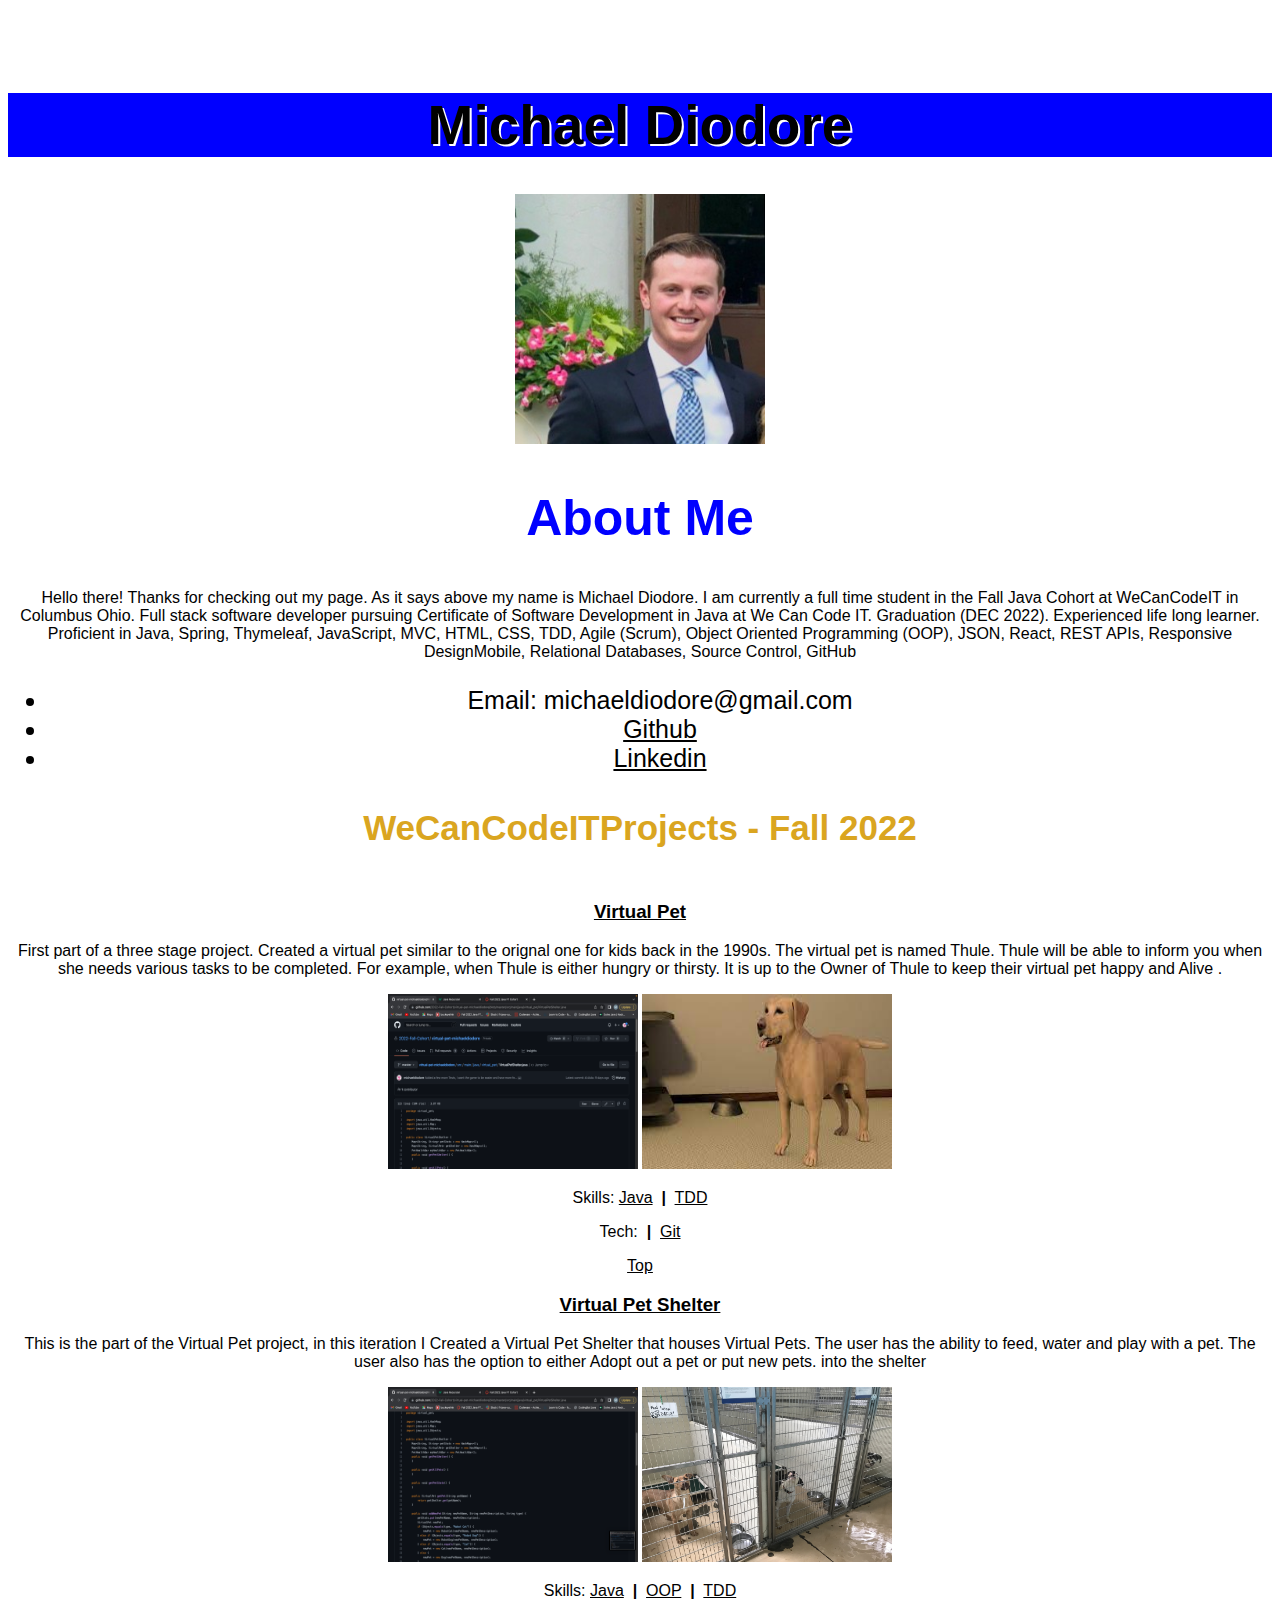
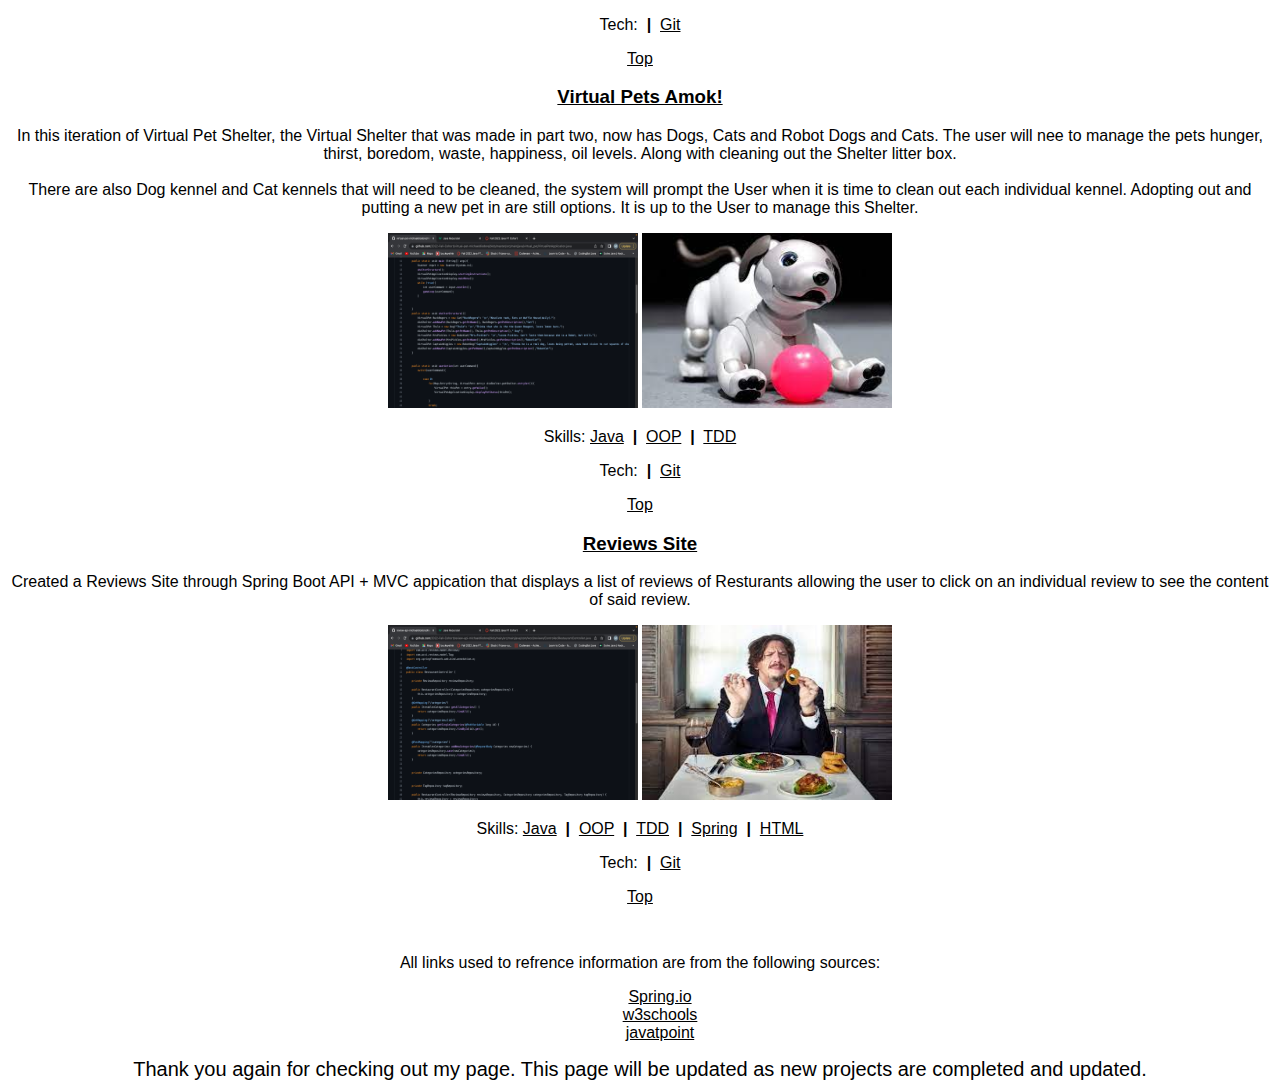
==== index.HTML @ fd03d437 "moved files to the base folder." ====
<!DOCTYPE html>
<html lang="en">
<head>
    <title>Michael Diodore WCCIT Projects</title>
    <meta charset="UTF-8">
    <meta name="viewport" content="width=device-width, initial-scale=1">
    <link rel="stylesheet"  href="layout.css">
    <link rel="stylesheet" href="style.css">
</head>
<body id="body">
<main id="main">
    <a id="topofpage" href="topofpage"></a> 
    <h1 id="h1">Michael Diodore</h1>
    <img id="my-pic" src="my-pic.jpeg" alt="Pic of myself"
    width="250px" height="250px">
    <h2 id="h2">About Me</h2>
       <p>Hello there! Thanks for checking out my page. As it says above my name is Michael Diodore. I am currently a full time student in the Fall Java Cohort at WeCanCodeIT in Columbus Ohio.
        Full stack software developer pursuing Certificate of Software Development in Java at We Can Code IT. Graduation (DEC 2022). Experienced life long learner. 
        Proficient in Java, Spring, Thymeleaf, JavaScript,  MVC,  HTML,  CSS,  TDD,  Agile (Scrum),  Object Oriented Programming (OOP),  JSON,  React,  REST APIs,  Responsive DesignMobile,  Relational Databases, Source Control,  GitHub </p> 
    
        <nav id="navigationbar">
            <ul>
                <section id="navigationlinks">
                    <li>Email: michaeldiodore@gmail.com</li>
                    <li><a href="https://github.com/michaeldiodore"> Github</a></li>
                    <li><a href="https://www.linkedin.com/in/michael-diodore-a102b017b/">
                    Linkedin</a>
                   </section>
                
                </ul>
        </nav>
       
       <h3 id="h3">WeCanCodeITProjects - Fall 2022</h3>

        <section id="Projects">
        <article id="Project1">
            <h3><a href="https://github.com/2022-Fall-Cohort/virtual-pet-michaeldiodore/blob/master/src/main/java/virtual_pet/VirtualPet.java">Virtual Pet</a></h3>
            <p> First part of a three stage project. Created a virtual pet similar to the orignal one for kids back in the 1990s. The virtual pet is named Thule. Thule
                will be able to inform you when she needs various tasks to be completed. For example, when Thule is
                either hungry or thirsty. It is up to the Owner of Thule to keep their virtual pet happy and Alive .</p>
                <img id="digitalDog" src="VirtualPetScreenShot.png" alt="PetcodeScreenShot"
                width="250px" height="175px">
                <img id="digitaldog-image"  src="VirtualPet.jpeg"
                 width="250px" height="175px">
            <p class="skills">Skills: <a href="https://www.w3schools.com/java/">Java</a> &nbsp;<strong>|</strong>&nbsp; <a
                    href="https://www.javatpoint.com/tdd-java">TDD</a></p>
            <p class="tech">Tech: </a> &nbsp;<strong>|</strong>&nbsp; <a
                    href="https://www.w3schools.com/git/default.asp">Git</a></p>
                    <a href="">Top</a> 
            
        </article>
        <article id="Project2">
            <h3><a href="https://github.com/2022-Fall-Cohort/virtual-pet-michaeldiodore/blob/master/src/main/java/virtual_pet/VirtualPetShelter.java">Virtual Pet Shelter</a></h3>
            <p>This is the part of the Virtual Pet project, in this iteration I Created a Virtual Pet Shelter that houses Virtual Pets. The user has the ability to feed, water and play
                with a pet. The user also has the option to either Adopt out a pet or put new pets. into the shelter </p>
                <img id="Shelter-image" src="VirtualPetShelterScreenShot.png" alt="shelterScreenShot"
                width="250px" height="175">
                <img id="shelter-image"  src="Petshelter1.png"
                 alt="Virtual Pet version 2" width="250px" height="175px">
            <p class="skills">Skills: <a href="https://www.w3schools.com/java/">Java</a> &nbsp;<strong>|</strong>&nbsp; <a
                    href="https://www.w3schools.com/java/java_oop.asp#:~:text=Java%20%2D%20What%20is%20OOP%3F,contain%20both%20data%20and%20methods.">OOP</a> &nbsp;<strong>|</strong>&nbsp; <a href="https://www.javatpoint.com/tdd-java">TDD</a></p>
            <p class="tech">Tech: </a> &nbsp;<strong>|</strong>&nbsp; <a
                    href="https://www.w3schools.com/git/default.asp">Git</a></p>
                    <a href="">Top</a> 
         
        </article>
        <article id="Project3">
            <h3><a href="https://github.com/2022-Fall-Cohort/virtual-pet-michaeldiodore">Virtual Pets Amok!</a></h3>
            <p>In this iteration of Virtual Pet Shelter, the Virtual Shelter that was made in part two, now has Dogs, Cats and Robot Dogs and Cats. The user
                will nee to manage the pets hunger, thirst, boredom, waste, happiness, oil levels. Along
                with cleaning out the Shelter litter box.<br>
                <br>There are also Dog kennel and Cat kennels that will need to be cleaned, the system will prompt the User
                when it is time to clean out each individual kennel. Adopting out and putting a new pet in are still
                options. It is up to the User to manage this Shelter.</p>
                <img id="Amouk-image" src="VirtualPetShelterAmoukScreenShot.png" alt="amoukScreeshot"
                width="250px" height="175">
                <img id="robot-image" class="myImgs" src="RobotDog.jpeg" alt="RobotDogShotoAmok!"
                 width="250px" height="175px">
            <p class="skills">Skills: <a href="https://www.w3schools.com/java/">Java</a> &nbsp;<strong>|</strong>&nbsp; <a
                    href="https://www.w3schools.com/java/java_oop.asp#:~:text=Java%20%2D%20What%20is%20OOP%3F,contain%20both%20data%20and%20methods.">OOP</a> &nbsp;<strong>|</strong>&nbsp; <a href="https://www.javatpoint.com/tdd-java#:~:text=What%20is%20TDD%3F,coverage%20right%20from%20the%20start.">TDD</a></p>
            <p class="tech">Tech:  &nbsp;<strong>|</strong>&nbsp; <a
                    href="https://www.w3schools.com/git/default.asp">Git</a></p>
                    <a href="">Top</a> 
          
        </article>
        <article id="Project4">
            <h3><a href="https://github.com/2022-Fall-Cohort/review-api-michaeldiodore">Reviews Site</a></h3>
            <p>Created a Reviews Site through Spring Boot API + MVC appication that displays a list of reviews of Resturants allowing the user to
                click on an individual review to see the content of said review.</p>
                <img id="reviewsCode-image" class="myImgs" src="ReviewsScreenShot.png" alt="Reviewssitecode.img" 
                 width="250px" height="175px">
                <img id="reviewer-image" class="myImgs" src="Restuarant Reviews.jpeg"
                 alt="Reviews Site" width="250px" height="175px">
            <p class="skills">Skills: <a href="https://www.w3schools.com/java/">Java</a> &nbsp;<strong>|</strong>&nbsp; <a
                    href="https://www.w3schools.com/java/java_oop.asp#:~:text=Java%20%2D%20What%20is%20OOP%3F,contain%20both%20data%20and%20methods.">OOP</a> &nbsp;<strong>|</strong>&nbsp; <a href="https://www.javatpoint.com/tdd-java#:~:text=What%20is%20TDD%3F,coverage%20right%20from%20the%20start.">TDD</a>
                &nbsp;<strong>|</strong>&nbsp; <a href="https://spring.io">Spring</a> &nbsp;<strong>|</strong>&nbsp; <a
                        href="https://www.w3schools.com/html/default.asp">HTML</a></p>
            <p class="tech">Tech: </a> &nbsp;<strong>|</strong>&nbsp; <a
                    href="https://www.w3schools.com/git/default.asp">Git</a></p>
                    <a href="">Top</a> 
        </article>
        <p> <a href="https://spring.io"></a>
            <a href="https://www.w3schools.com"></a>
            <a href="https://www.javatpoint.com/tdd-java"></a></p>
    </section>
    <section>
    <p> All links used to refrence information are from the following sources: </p>
    <ul id="reflist">
       <li><a href="https://spring.io"> Spring.io</a></li>
        <li><a href="https://www.w3schools.com">w3schools</a></li>
        <li><a href="https://www.javatpoint.com/tdd-java">javatpoint</a>
        </li>
    </ul>
    </section>
    <footer id="footer"> Thank you again for checking out my page. This page will be updated as new projects are completed and updated.
    </footer>
    </body>
    </html>
---- layout.css ----
#body {
	grid-auto-rows: auto;
	padding-top: 3rem;
	
	
}
#Projects {
	display: grid;
	grid-row-start: auto;
	grid-template-rows: 25%,25%,25%,25% ;
}
#Project1 {
	grid-row-start:auto;
	
}
	
#reflist {
    list-style-type: none;
	text-align: center;
}
---- style.css ----
* {
	font-family: "Arial";
	text-align: center;
	color: rgb(0, 0, 0);
}

#h1 {
	text-shadow: 2px 2px rgb(254, 254, 254);
	background-color: blue;
	font-size: 55px;
	text-align: center;
}


#navigatiionbar {
	color: rgb(0, 0, 0);
	background-color: black;
}


#h2 {
	font-size: 50px;
	color: blue;
    background-color: rgb(255, 255, 255);

}
#h3 {
	font-size: 35px;
	color:goldenrod
}
#navigationbar {
	font-size: 25px;
	text-align: center;

}
#Projects {
	grid-template-rows: auto;
	text-emphasis: none;
	text-align: center;

}
#reflist {
    list-style-type: none;
	text-align: center;
}
#footer {
	grid-template-rows: auto;
	font-size: 20px;
	background-color: white;
	text-align: center;
	color: rgb(0, 0, 0);
}
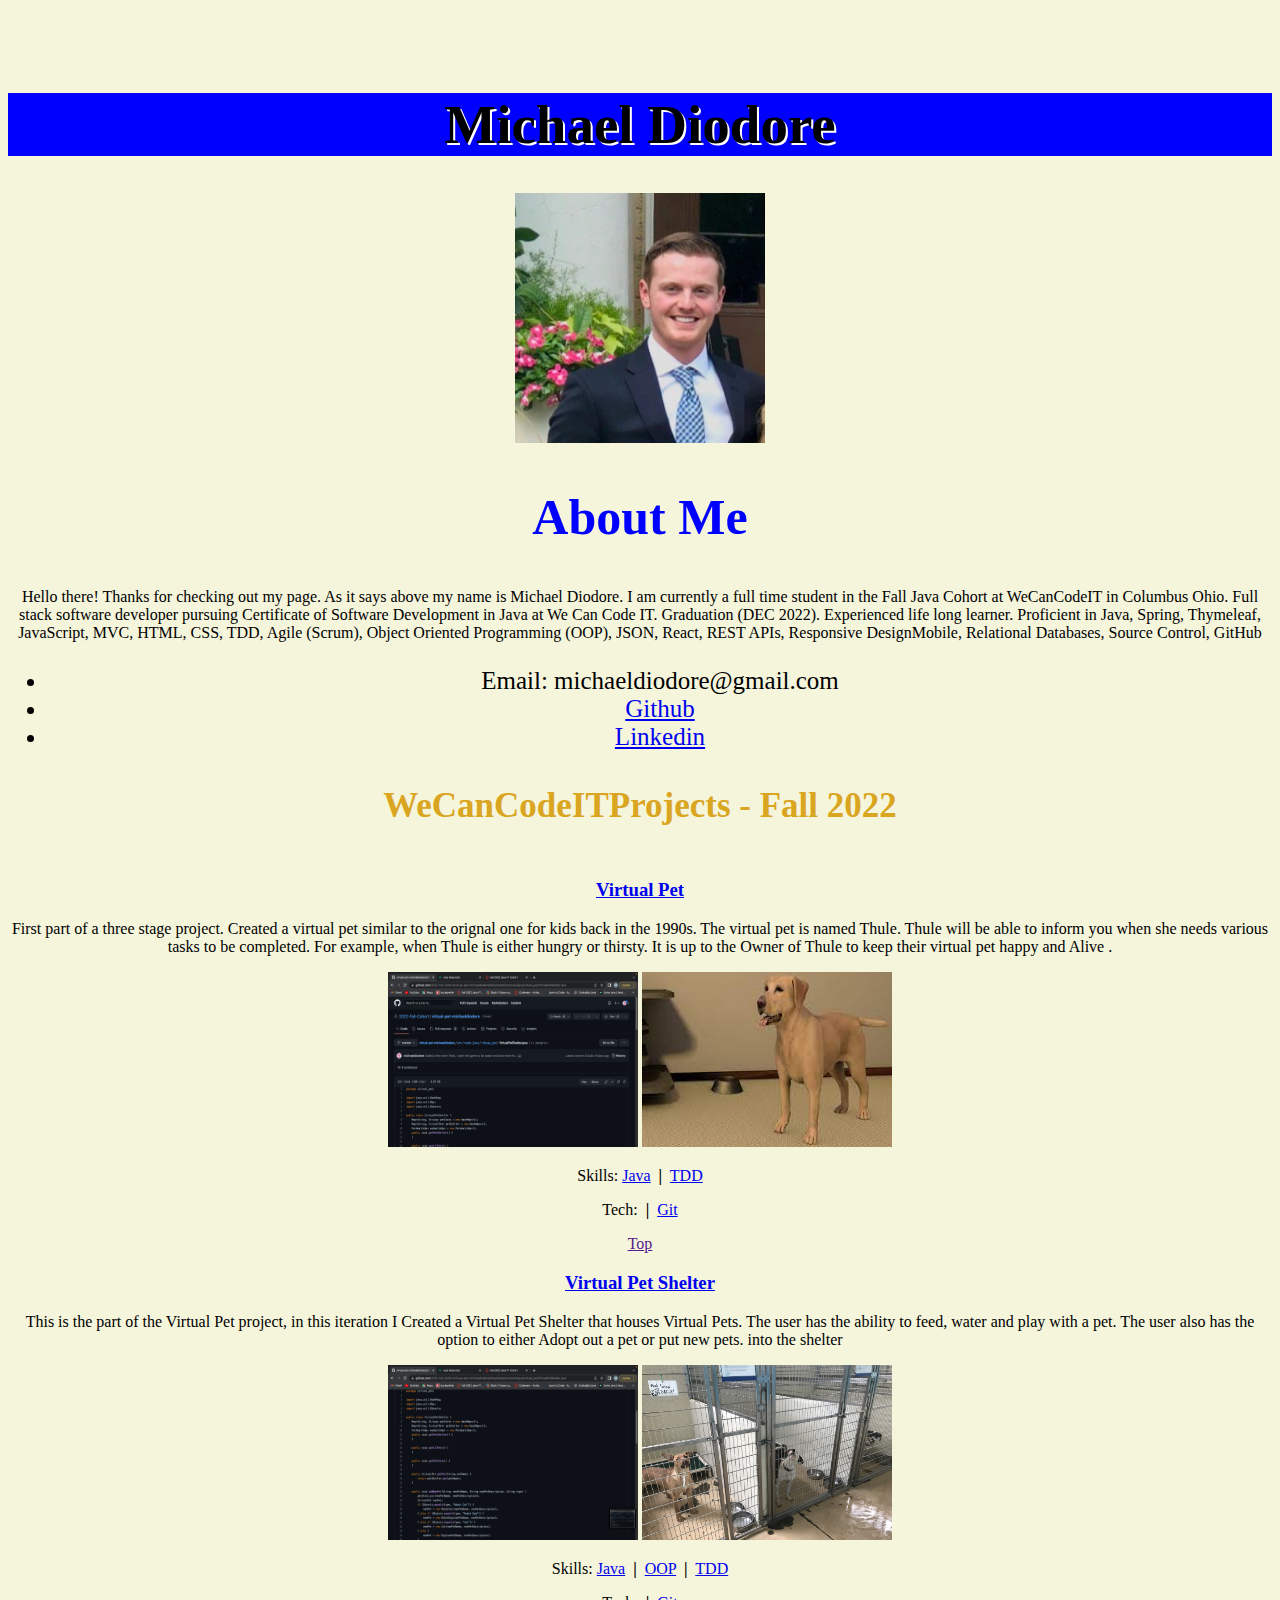
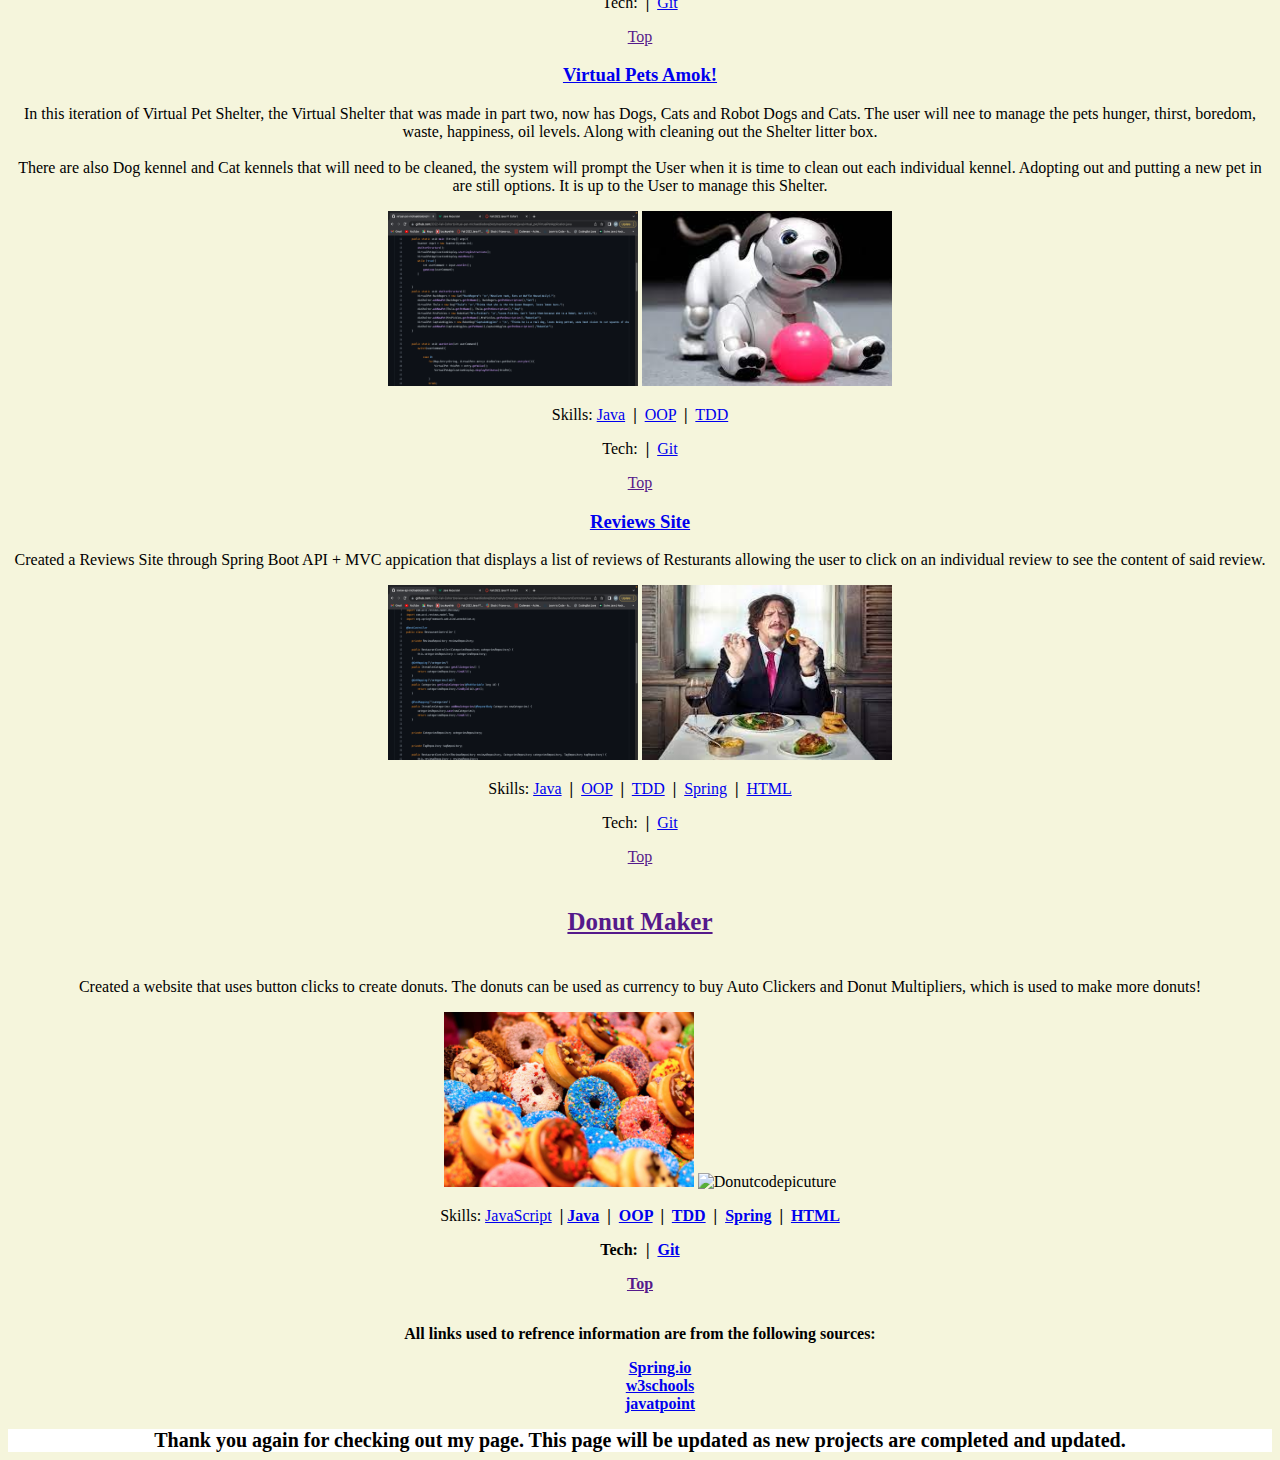
==== commit 21ee7b44: "added a few things." ====
--- a/index.HTML
+++ b/index.HTML
@@ -63,42 +63,59 @@
                     href="https://www.w3schools.com/git/default.asp">Git</a></p>
                     <a href="">Top</a> 
          
-        </article>
-        <article id="Project3">
-            <h3><a href="https://github.com/2022-Fall-Cohort/virtual-pet-michaeldiodore">Virtual Pets Amok!</a></h3>
-            <p>In this iteration of Virtual Pet Shelter, the Virtual Shelter that was made in part two, now has Dogs, Cats and Robot Dogs and Cats. The user
-                will nee to manage the pets hunger, thirst, boredom, waste, happiness, oil levels. Along
-                with cleaning out the Shelter litter box.<br>
-                <br>There are also Dog kennel and Cat kennels that will need to be cleaned, the system will prompt the User
-                when it is time to clean out each individual kennel. Adopting out and putting a new pet in are still
-                options. It is up to the User to manage this Shelter.</p>
-                <img id="Amouk-image" src="VirtualPetShelterAmoukScreenShot.png" alt="amoukScreeshot"
-                width="250px" height="175">
-                <img id="robot-image" class="myImgs" src="RobotDog.jpeg" alt="RobotDogShotoAmok!"
-                 width="250px" height="175px">
-            <p class="skills">Skills: <a href="https://www.w3schools.com/java/">Java</a> &nbsp;<strong>|</strong>&nbsp; <a
-                    href="https://www.w3schools.com/java/java_oop.asp#:~:text=Java%20%2D%20What%20is%20OOP%3F,contain%20both%20data%20and%20methods.">OOP</a> &nbsp;<strong>|</strong>&nbsp; <a href="https://www.javatpoint.com/tdd-java#:~:text=What%20is%20TDD%3F,coverage%20right%20from%20the%20start.">TDD</a></p>
-            <p class="tech">Tech:  &nbsp;<strong>|</strong>&nbsp; <a
-                    href="https://www.w3schools.com/git/default.asp">Git</a></p>
-                    <a href="">Top</a> 
-          
-        </article>
-        <article id="Project4">
-            <h3><a href="https://github.com/2022-Fall-Cohort/review-api-michaeldiodore">Reviews Site</a></h3>
-            <p>Created a Reviews Site through Spring Boot API + MVC appication that displays a list of reviews of Resturants allowing the user to
-                click on an individual review to see the content of said review.</p>
-                <img id="reviewsCode-image" class="myImgs" src="ReviewsScreenShot.png" alt="Reviewssitecode.img" 
-                 width="250px" height="175px">
-                <img id="reviewer-image" class="myImgs" src="Restuarant Reviews.jpeg"
-                 alt="Reviews Site" width="250px" height="175px">
-            <p class="skills">Skills: <a href="https://www.w3schools.com/java/">Java</a> &nbsp;<strong>|</strong>&nbsp; <a
-                    href="https://www.w3schools.com/java/java_oop.asp#:~:text=Java%20%2D%20What%20is%20OOP%3F,contain%20both%20data%20and%20methods.">OOP</a> &nbsp;<strong>|</strong>&nbsp; <a href="https://www.javatpoint.com/tdd-java#:~:text=What%20is%20TDD%3F,coverage%20right%20from%20the%20start.">TDD</a>
-                &nbsp;<strong>|</strong>&nbsp; <a href="https://spring.io">Spring</a> &nbsp;<strong>|</strong>&nbsp; <a
-                        href="https://www.w3schools.com/html/default.asp">HTML</a></p>
-            <p class="tech">Tech: </a> &nbsp;<strong>|</strong>&nbsp; <a
-                    href="https://www.w3schools.com/git/default.asp">Git</a></p>
-                    <a href="">Top</a> 
-        </article>
+                </article>
+                <article id="Project3">
+                    <h3><a href="https://github.com/2022-Fall-Cohort/virtual-pet-michaeldiodore">Virtual Pets Amok!</a></h3>
+                    <p>In this iteration of Virtual Pet Shelter, the Virtual Shelter that was made in part two, now has Dogs, Cats and Robot Dogs and Cats. The user
+                        will nee to manage the pets hunger, thirst, boredom, waste, happiness, oil levels. Along
+                        with cleaning out the Shelter litter box.<br>
+                        <br>There are also Dog kennel and Cat kennels that will need to be cleaned, the system will prompt the User
+                        when it is time to clean out each individual kennel. Adopting out and putting a new pet in are still
+                        options. It is up to the User to manage this Shelter.</p>
+                        <img id="Amouk-image" src="VirtualPetShelterAmoukScreenShot.png" alt="amoukScreeshot"
+                        width="250px" height="175">
+                        <img id="robot-image" class="myImgs" src="RobotDog.jpeg" alt="RobotDogShotoAmok!"
+                         width="250px" height="175px">
+                    <p class="skills">Skills: <a href="https://www.w3schools.com/java/">Java</a> &nbsp;<strong>|</strong>&nbsp; <a
+                            href="https://www.w3schools.com/java/java_oop.asp#:~:text=Java%20%2D%20What%20is%20OOP%3F,contain%20both%20data%20and%20methods.">OOP</a> &nbsp;<strong>|</strong>&nbsp; <a href="https://www.javatpoint.com/tdd-java#:~:text=What%20is%20TDD%3F,coverage%20right%20from%20the%20start.">TDD</a></p>
+                    <p class="tech">Tech:  &nbsp;<strong>|</strong>&nbsp; <a
+                            href="https://www.w3schools.com/git/default.asp">Git</a></p>
+                            <a href="">Top</a> 
+
+                </article>
+                <article id="Project4">
+                    <h3><a href="https://github.com/2022-Fall-Cohort/review-api-michaeldiodore">Reviews Site</a></h3>
+                    <p>Created a Reviews Site through Spring Boot API + MVC appication that displays a list of reviews of Resturants allowing the user to
+                        click on an individual review to see the content of said review.</p>
+                        <img id="reviewsCode-image" class="myImgs" src="ReviewsScreenShot.png" alt="Reviewssitecode.img" 
+                         width="250px" height="175px">
+                        <img id="reviewer-image" class="myImgs" src="Restuarant Reviews.jpeg"
+                         alt="Reviews Site" width="250px" height="175px">
+                    <p class="skills">Skills: <a href="https://www.w3schools.com/java/">Java</a> &nbsp;<strong>|</strong>&nbsp; <a
+                            href="https://www.w3schools.com/java/java_oop.asp#:~:text=Java%20%2D%20What%20is%20OOP%3F,contain%20both%20data%20and%20methods.">OOP</a> &nbsp;<strong>|</strong>&nbsp; <a href="https://www.javatpoint.com/tdd-java#:~:text=What%20is%20TDD%3F,coverage%20right%20from%20the%20start.">TDD</a>
+                        &nbsp;<strong>|</strong>&nbsp; <a href="https://spring.io">Spring</a> &nbsp;<strong>|</strong>&nbsp; <a
+                                href="https://www.w3schools.com/html/default.asp">HTML</a></p>
+                    <p class="tech">Tech: </a> &nbsp;<strong>|</strong>&nbsp; <a
+                            href="https://www.w3schools.com/git/default.asp">Git</a></p>
+                            <a href="">Top</a> 
+                </article>
+                
+    <article id="Project5">
+        <h5 id="h5"> <a href="">Donut Maker</a></h5>
+        <p> Created a website that uses button clicks to create donuts. 
+            The donuts can be used as currency to buy Auto Clickers and Donut Multipliers, which is used to make more donuts!</p>
+            <img id="Donuts" src="Donut.jpeg" alt="Donut-pic" 
+             width="250px" height="175px">
+             <img id="Donutcodepic"  src="" alt="Donutcodepicuture"
+            width="250px" height="175px">
+        <p class="skills">Skills: <a href="https://www.w3schools.com/js/">JavaScript</a> &nbsp;<strong>| <a href="https://www.w3schools.com/java/">Java</a> &nbsp;<strong>|</strong>&nbsp; <a
+                href="https://www.w3schools.com/java/java_oop.asp#:~:text=Java%20%2D%20What%20is%20OOP%3F,contain%20both%20data%20and%20methods.">OOP</a> &nbsp;<strong>|</strong>&nbsp; <a href="https://www.javatpoint.com/tdd-java#:~:text=What%20is%20TDD%3F,coverage%20right%20from%20the%20start.">TDD</a>
+            &nbsp;<strong>|</strong>&nbsp; <a href="https://spring.io">Spring</a> &nbsp;<strong>|</strong>&nbsp; <a
+                    href="https://www.w3schools.com/html/default.asp">HTML</a></p>
+        <p class="tech">Tech: </a> &nbsp;<strong>|</strong>&nbsp; <a
+                href="https://www.w3schools.com/git/default.asp">Git</a></p>
+                <a href="">Top</a> 
+    </article>
         <p> <a href="https://spring.io"></a>
             <a href="https://www.w3schools.com"></a>
             <a href="https://www.javatpoint.com/tdd-java"></a></p>
--- a/layout.css
+++ b/layout.css
@@ -11,7 +11,7 @@
 }
 #Project1 {
 	grid-row-start:auto;
-	
+
 }
 	
 #reflist {
--- a/style.css
+++ b/style.css
@@ -1,9 +1,12 @@
 * {
-	font-family: "Arial";
+	font-family: "Timesroman";
 	text-align: center;
-	color: rgb(0, 0, 0);
+	
 }
 
+body {
+	background-color: beige;
+}
 #h1 {
 	text-shadow: 2px 2px rgb(254, 254, 254);
 	background-color: blue;
@@ -21,12 +24,17 @@
 #h2 {
 	font-size: 50px;
 	color: blue;
-    background-color: rgb(255, 255, 255);
+    background-color:beige(255, 255, 255);
 
 }
 #h3 {
 	font-size: 35px;
 	color:goldenrod
+}
+
+#h5 {
+	font-size: 25px;
+	color: pink ;
 }
 #navigationbar {
 	font-size: 25px;
